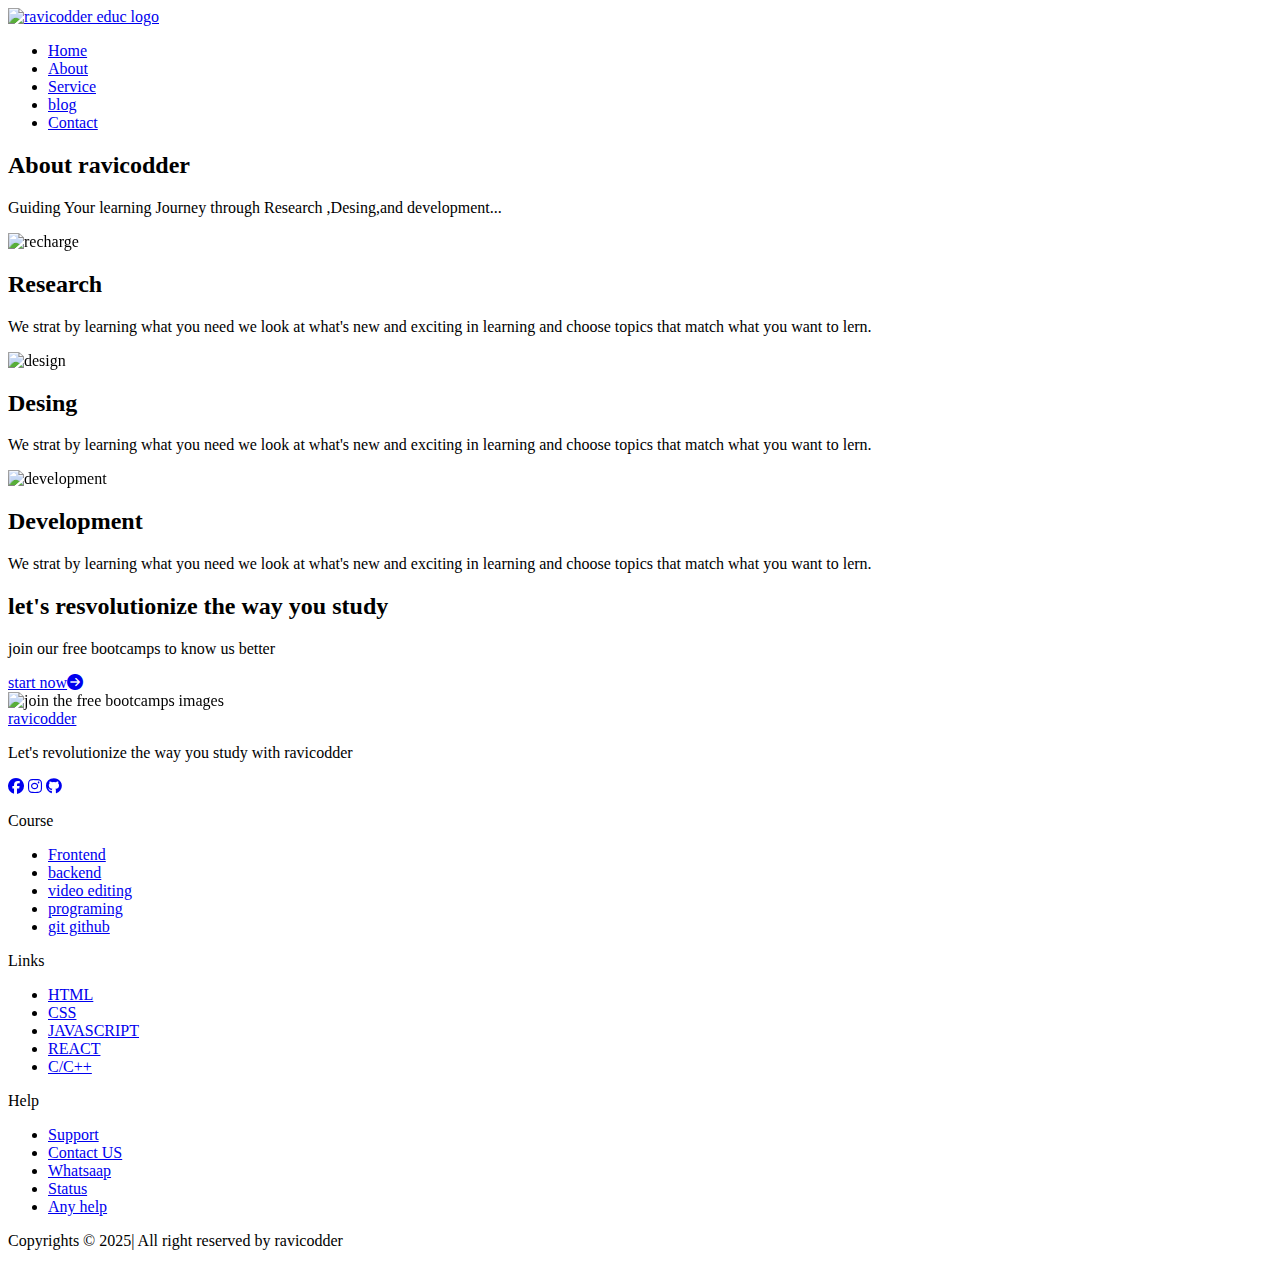
==== about.html @ 571eb175 "Add files via upload" ====
<!DOCTYPE html>
<html lang="en">

<head>
    <meta charset="UTF-8">
    <meta name="viewport" content="width=device-width, initial-scale=1.0">
    <meta name="robots" content="index,follow" />
    <meta name="author" content="raviranjan kumar">
    <meta name="description" content="ravicodder teaching plateform">
    <link rel="shortcut icon" href="/projectravi/img/ravicodderlogo.webp" type="image/x-icon">
    <link rel="stylesheet" href="https://cdnjs.cloudflare.com/ajax/libs/font-awesome/6.7.2/css/all.min.css">

    <title>About page</title>
    <link rel="stylesheet" href="/projectravi/css/style.css">
<!-- AOS pluing -->
<link rel="stylesheet" href="https://unpkg.com/aos@next/dist/aos.css" />
</head>

<body>
    <!-- headerbar -->

    <header class="section-navbar">
        <div class="container">
            <!-- logo -->
            <div class="navbar-brand">
                <a href="index.html">
                    <img src="/projectravi/img/ravicodder1.webp" alt="ravicodder educ logo" width="30%" height="auto">
                </a>
            </div>
            <!-- navbar -->
            <nav class="navbar">
                <ul>
                    <li class="navbar-item"><a href="index.html" class="navbar-link">Home</a></li>
                    <li class="navbar-item"><a href="about.html" class="navbar-link">About</a></li>
                    <li class="navbar-item"><a href="service.html" class="navbar-link">Service</a></li>
                    <li class="navbar-item"><a href="blog.html" class="navbar-link">blog</a></li>
                    <li class="navbar-item"><a href="contact.html" class="navbar-link">Contact</a></li>
                </ul>
            </nav>

        </div>

    </header>
    <!-- about -->

    <section class="section-about">
        <div class="container">
           <h2 class="section-common-heading">About ravicodder</h2>
           <p class="section-common-para">Guiding Your learning Journey through Research ,Desing,and development...</p>
        </div>
        <div class="container grid grid-three--cols">
           <!-- first card -->
           <div class="about-div">
              <div class="icon" data-aos="flip-left">
                 <img src="/projectravi/img/research.webp" alt="recharge">
              </div>
              <h2 class="section-common--title">Research</h2>
              <p>We strat by learning what you need we look at what's new and exciting in learning and choose topics that
                 match what you want to lern.</p>
           </div>
  
           <!-- two card -->
           <div class="about-div">
              <div class="icon" data-aos="flip-right">
                 <img src="/projectravi/img/design.webp" alt="design">
              </div>
              <h2 class="section-common--title">Desing</h2>
              <p>We strat by learning what you need we look at what's new and exciting in learning and choose topics that
                 match what you want to lern.</p>
           </div>
  
           <!-- third card -->
           <div class="about-div">
              <div class="icon" data-aos="flip-up">
                 <img src="/projectravi/img/Coding.webp" alt="development">
              </div>
              <h2 class="section-common--title">Development</h2>
              <p>We strat by learning what you need we look at what's new and exciting in learning and choose topics that
                 match what you want to lern.</p>
           </div>
        </div>
     </section>

        <!-- card part bottom -->
   <div class="section-contact-homepage" id="section-contact-homepage">
    <div class="container grid grid-two--cols">
       <!-- left part -->
       <div class="contact-content">
          <h2 class="contact-title">let's resvolutionize the way you study
          </h2>
          <p>join our free bootcamps to know us better</p>
          <div class="btns">
             <a href="contact.html">start now<i class="fa-solid fa-circle-arrow-right"></i></a>
          </div>
       </div>
       <!-- right part -->
       <div class="contact-img-part" data-aos="zoom-out-up">
          <img src="/projectravi/img/main.webp" alt=" join the free bootcamps images">
       </div>
    </div>

 </div>

 <!-- footer card -->
 <footer>
    <div class="container grid grid-four--cols">
       <!-- 1 div -->
       <div class="footer-1-div">
          <div class="logo-brand">
             <a href="index.html" class="footer-subheading">ravi<span>codder</span></a>
          </div>
          <p>Let's revolutionize the way you study with ravicodder</p>

          <!--  -->
          <div class="social-footer-icon" data-aos="zoom-out-right">
             <a href="https://www.facebook.com/share/1FSB2cSbWa/" target="_blank"><i class="fa-brands fa-facebook"></i></a>
             <a href="https://www.instagram.com/ravicodder?igsh=MTI1c21zY2c5YWM1Ng==" target="_blank"><i class="fa-brands fa-instagram"></i></a>
             <a href="https://github.com/raviranjankumar-yadav95" target="_blank"><i class="fa-brands fa-github"></i></a>

          </div>
       </div>
       <!-- 2 div -->
       <div class="footer-2-div">
          <p class="footer-subheading">Course</p>
          <ul>
             <li><a href="#">Frontend</a></li>
             <li><a href="#">backend</a></li>
             <li><a href="#">video editing</a></li>
             <li><a href="#">programing</a></li>
             <li><a href="#">git github</a></li>
          </ul>

       </div>

       <!-- 3 div -->
       <div class="footer-3-div">
          <p class="footer-subheading">Links</p>
          <ul>
             <li><a href="#">HTML</a></li>
             <li><a href="#">CSS</a></li>
             <li><a href="#">JAVASCRIPT</a></li>
             <li><a href="#">REACT</a></li>
             <li><a href="#">C/C++</a></li>
          </ul>

       </div>
       <!-- 4 div -->
       <div class="footer-4-div">
          <p class="footer-subheading">Help</p>
          <ul>
             <li><a href="#">Support</a></li>
             <li><a href="#">Contact US</a></li>
             <li><a href="#">Whatsaap</a></li>
             <li><a href="#">Status</a></li>
             <li><a href="#">Any help</a></li>
          </ul>

       </div>
    </div>
    <!--  -->
    <div class="foter">
      <div class="copy">
         <p>Copyrights &copy; 2025| All right reserved  by ravicodder</p>
      </div>
   </div>
 </footer>

 <!-- AOS pluing -->
 <script src="https://unpkg.com/aos@next/dist/aos.js"></script>
 <script>
   AOS.init();
 </script>
</body>

</html>
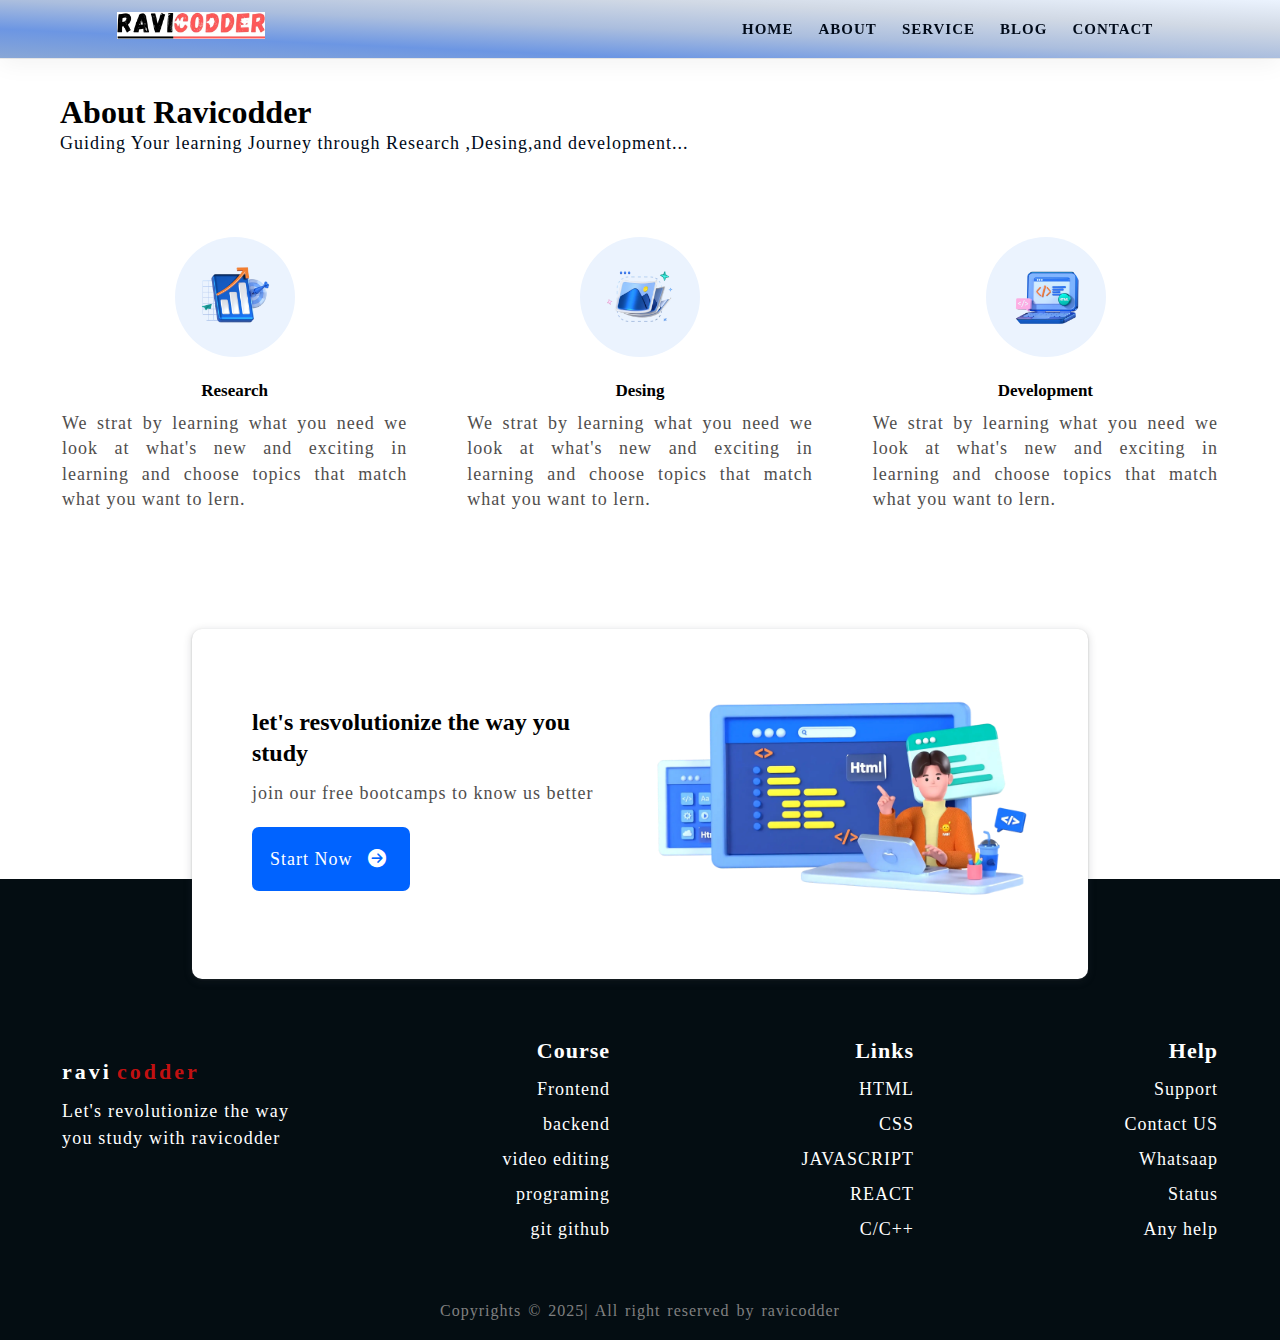
==== commit a7d8c706: "Add files via upload" ====
--- a/about.html
+++ b/about.html
@@ -7,11 +7,11 @@
     <meta name="robots" content="index,follow" />
     <meta name="author" content="raviranjan kumar">
     <meta name="description" content="ravicodder teaching plateform">
-    <link rel="shortcut icon" href="/projectravi/img/ravicodderlogo.webp" type="image/x-icon">
+    <link rel="shortcut icon" href="img/ravicodderlogo.webp" type="image/x-icon">
     <link rel="stylesheet" href="https://cdnjs.cloudflare.com/ajax/libs/font-awesome/6.7.2/css/all.min.css">
 
     <title>About page</title>
-    <link rel="stylesheet" href="/projectravi/css/style.css">
+    <link rel="stylesheet" href="style.css">
 <!-- AOS pluing -->
 <link rel="stylesheet" href="https://unpkg.com/aos@next/dist/aos.css" />
 </head>
@@ -24,7 +24,7 @@
             <!-- logo -->
             <div class="navbar-brand">
                 <a href="index.html">
-                    <img src="/projectravi/img/ravicodder1.webp" alt="ravicodder educ logo" width="30%" height="auto">
+                    <img src="img/ravicodder1.webp" alt="ravicodder educ logo" width="30%" height="auto">
                 </a>
             </div>
             <!-- navbar -->
@@ -52,7 +52,7 @@
            <!-- first card -->
            <div class="about-div">
               <div class="icon" data-aos="flip-left">
-                 <img src="/projectravi/img/research.webp" alt="recharge">
+                 <img src="img/research.webp" alt="recharge">
               </div>
               <h2 class="section-common--title">Research</h2>
               <p>We strat by learning what you need we look at what's new and exciting in learning and choose topics that
@@ -62,7 +62,7 @@
            <!-- two card -->
            <div class="about-div">
               <div class="icon" data-aos="flip-right">
-                 <img src="/projectravi/img/design.webp" alt="design">
+                 <img src="img/design.webp" alt="design">
               </div>
               <h2 class="section-common--title">Desing</h2>
               <p>We strat by learning what you need we look at what's new and exciting in learning and choose topics that
@@ -72,7 +72,7 @@
            <!-- third card -->
            <div class="about-div">
               <div class="icon" data-aos="flip-up">
-                 <img src="/projectravi/img/Coding.webp" alt="development">
+                 <img src="img/Coding.webp" alt="development">
               </div>
               <h2 class="section-common--title">Development</h2>
               <p>We strat by learning what you need we look at what's new and exciting in learning and choose topics that
@@ -95,7 +95,7 @@
        </div>
        <!-- right part -->
        <div class="contact-img-part" data-aos="zoom-out-up">
-          <img src="/projectravi/img/main.webp" alt=" join the free bootcamps images">
+          <img src="img/main.webp" alt=" join the free bootcamps images">
        </div>
     </div>
 
--- a/style.css
+++ b/style.css
@@ -0,0 +1,1162 @@
+
+* {
+    padding: 0;
+    margin: 0;
+    box-sizing: border-box;
+    list-style: none;
+    text-decoration: none;
+    font-family: "Urbanist", serif;
+    /* transition: 0.2s linear; */
+    scroll-behavior: smooth;
+}
+
+html {
+    font-size: 62.5%;
+    /* 1rem =10px */
+    scroll-behavior: smooth;
+    animation: .3s ease;
+    scroll-snap-type: Y proximity;
+}
+/* header{
+    scroll-snap-align: center;
+} */
+section{
+    scroll-snap-align: center;
+}
+/* footer{
+    scroll-snap-align: center;
+} */
+/* same size padding */
+/* .section-contact-homepage .container:first-child */
+/* .section-hero .container:first-child,
+.section-about .container:first-child,
+.section-course .container:first-child,
+.section-choose .container:first-child,
+.section-contact-homepage .container:first-child,
+.section-contact:first-child {
+    padding: 6.4rem 0 2.4rem 0;
+    margin-top: 5rem;
+} */
+:is(.section-hero, .section-about, .section-course, .section-choose, .section-contact-homepage, .section-contact) .container:first-child {
+    padding: 6.4rem 2rem 2.4rem 2rem;
+    margin-top: 3rem;
+}
+
+/* basePoint style  */
+h1,
+h2,
+h3,
+h4,
+h5,
+h6 {
+    font-family: "Poppins", serif;
+}
+
+p,
+li,
+a {
+    font-family: "Urbanist", serif;
+    font-size: 1.8rem;
+    letter-spacing: 0.1rem;
+    font-weight: 400;
+    color: var(--para-color);
+    line-height: 1.4;
+}
+
+/* theam */
+:root {
+    --main-color: #0063ff;
+    --supporting-color: #ebf3fe;
+    --font-color: #424242;
+    --bg-color: #ffffff;
+    --heading-color: #000a19;
+    --para-color: #504e4d;
+    --h-color: #003b99;
+    --test: #070101;
+    --bnt-hover-bg-color: #003b99;
+    --btn-box-shadow: rgba(100, 100, 111, 0.2)0px 7px 29px 0px;
+    --footer-bg-color: #040d12;
+}
+
+/*  */
+.container {
+    max-width: 120rem;
+    margin: 0 auto;
+    padding: 5.7rem 2.2rem;
+
+}
+
+.section-navbar {
+    width: 100%;
+    box-shadow: rgba(0, 0, 0, 0.05) 0px 6px 24px 0px, rgba(0, 0, 0, 0.08) 0px 0px 0px 1px;
+
+}
+
+/* .navbar-brand {
+    padding: 0 1rem;
+} */
+
+/* .navbar-brand img{
+    border-radius: 2px;
+    filter: drop-shadow(0px 0px 20px rgb(0, 68, 240));
+} */
+
+.section-navbar .container {
+    display: flex;
+    justify-content: space-around;
+    align-items: center;
+    padding: 1.2rem 1.6rem;
+}
+
+header {
+    position: fixed;
+    /* margin-top: 10rem; */
+    z-index: 10;
+    background-image: linear-gradient(to top right, #89a7d6, #6c96e3, #abbede, #d1d9e5, #ebf3fe);
+    top: 0;
+    left: 0;
+
+}
+
+.section-navbar .navbar ul {
+    display: flex;
+    gap: 2.5rem;
+    padding: 0 1rem;
+
+    & li a {
+        color: var(--heading-color);
+        text-transform: uppercase;
+        font-weight: 600;
+        font-size: 1.5rem;
+        display: inline-block;
+        position: relative;
+
+
+        &::after {
+            content: "";
+            position: absolute;
+            bottom: -2px;
+            left: 0;
+            width: 0;
+            border-bottom: 2px solid var(--main-color);
+            transition: all 0.3s linear;
+        }
+
+    }
+
+    & li a:hover:after {
+        width: 100%;
+        transition: all 0.3s linear;
+    }
+}
+
+/* grid hero */
+.grid {
+    display: grid;
+    align-items: center;
+    gap: 6rem;
+}
+
+.grid-two--cols {
+    grid-template-columns: repeat(2, 1fr);
+}
+
+.btns {
+    display: inline-block;
+    padding: 1.2rem 2.6rem;
+    background-color: var(--main-color);
+    color: white;
+    border-radius: 7px;
+}
+
+.btns:hover {
+    background-color: var(--bnt-hover-bg-color);
+    cursor: pointer;
+    box-shadow: var(--btn-box-shadow);
+
+}
+
+main {
+    background-image: linear-gradient(to top right, #3d86fa, #4484fb, #679eff, #b3d2ff, #ebf3fe);
+    position: relative;
+    margin-top: 3rem;
+
+}
+
+.section-hero--content .hero-subp {
+    text-transform: uppercase;
+    letter-spacing: 0.2rem;
+    font-size: 1.7rem;
+    word-spacing: 0.2rem;
+    font-weight: 700;
+    color: var(--h-color);
+}
+
+.section-hero--content .hero-hed {
+    font-size: 5rem;
+    color: var(--h-color);
+    font-weight: 700;
+
+}
+
+.section-hero--content .hero-para {
+    color: #fff;
+    margin: 2.4rem 0;
+    word-spacing: 2px;
+    letter-spacing: 3px;
+}
+
+.section-hero--img img {
+    width: 100%;
+    height: auto;
+    transform: scalex(-1);
+}
+
+/* main shape divider */
+.custom-shape-divider-bottom-1738842286 {
+    position: absolute;
+    bottom: 0;
+    left: 0;
+    width: 100%;
+    overflow: hidden;
+    line-height: 0;
+    transform: rotate(180deg);
+}
+
+.custom-shape-divider-bottom-1738842286 svg {
+    position: relative;
+    display: block;
+    width: calc(100% + 1.3px);
+    height: 60px;
+    transform: rotateY(180deg);
+}
+
+.custom-shape-divider-bottom-1738842286 .shape-fill {
+    fill: #FFFFFF;
+}
+
+/* about section */
+.section-about {
+    margin-bottom: -12rem;
+}
+
+.section-common-heading {
+    font-size: 3.2rem;
+    font-weight: 700;
+    text-transform: capitalize;
+}
+
+.section-common-para {
+    color: var(--heading-color);
+}
+
+.section-about .about-div {
+    text-align: center;
+
+}
+
+.about-div p {
+    text-align: justify;
+}
+
+.about-div .section-common--title {
+    margin: 2.2rem 0 1rem;
+    font-size: 1.7rem;
+}
+
+.container .grid {
+    display: grid;
+    gap: 4rem;
+}
+
+.section-about .about-div img {
+    padding: 2.3rem;
+    background-color: var(--supporting-color);
+    width: 12rem;
+    height: auto;
+    border-radius: 50%;
+
+}
+
+.grid-three--cols {
+    grid-template-columns: repeat(3, 1fr);
+}
+
+/* animate */
+/* .about-div .icon:hover>img */
+.about-div .icon img:hover {
+    transform: rotate(360deg);
+    transition: all 0.5s ease;
+    background: linear-gradient(to right, #0575e6, #021b79);
+}
+
+/* course section */
+.section-course {
+    margin-bottom: -16em;
+}
+
+/* course-card */
+.icon1 i {
+    padding: 2.3rem;
+    background-color: #e05a6ce6;
+    font-size: 2.5rem;
+    border-radius: 50%;
+    color: #fff;
+}
+
+.section-course .grid {
+    display: grid;
+    gap: 2rem;
+    /*width: 100%;
+    height: auto;
+    padding: 2rem;
+    margin: auto; */
+
+}
+
+.grid-four--cols {
+
+    text-align: center;
+    grid-template-columns: repeat(4, 1fr);
+}
+
+.section-course .course-div {
+    padding: 1rem;
+    width: 100%;
+    height: auto;
+    transition: all 0.3s ease;
+}
+
+.section-course .course-div:nth-child(1) i {
+    background: linear-gradient(to right, #e65405, #b10528);
+    animation: icon11 2s linear alternate infinite;
+}
+
+.section-course .course-div:nth-child(2) i {
+    background: linear-gradient(to right, #2e67a0, #0D7AE9);
+    animation: icon11 2s linear alternate infinite;
+}
+
+.section-course .course-div:nth-child(3) i {
+    background: linear-gradient(to right, #cfaa3a, #F2B90E);
+    animation: icon11 2s linear alternate infinite;
+}
+
+.section-course .course-div:nth-child(4) i {
+    background: linear-gradient(to right, #409ac1, #0379ab);
+    animation: icon11 2s linear alternate infinite;
+
+}
+
+/* @keyframes icon11{
+    0%{
+        rotate: -360deg;
+    }
+    100%{
+        rotate: 360deg;
+    }
+} */
+
+.section-course .course-div h2 {
+    margin: 10px 0;
+    text-transform: uppercase;
+
+}
+
+.course-div .course-para {
+    text-align: justify;
+}
+
+.section-course .course-div p {
+    font-size: 16px;
+}
+
+.section-course .course-div:hover {
+    box-shadow: var(--btn-box-shadow);
+    transition: all 0.3s ease;
+    border-radius: 5px;
+    transform: scale(1.1);
+
+}
+
+/* section-choose */
+/* grid template same hai about ka */
+.section-choose .grid {
+    gap: 6rem;
+    display: grid;
+    grid-template-columns: repeat(3, 1fr);
+}
+
+.section-choose .text-align--left .why-choose-div {
+    display: flex;
+    flex-direction: column;
+    justify-content: start;
+    align-items: end;
+    text-align: right;
+}
+
+.why-choose-div .common-text--highlight {
+    width: 5rem;
+    aspect-ratio: 1;
+    background-color: var(--supporting-color);
+    color: var(--main-color);
+    /* display: grid;
+    place-items: center; */
+    display: flex;
+    align-items: center;
+    justify-content: center;
+    font-size: 2rem;
+    font-weight: 600;
+    border-radius: 50%;
+
+}
+
+.why-choose-div {
+    margin-top: 2.5rem;
+}
+
+.why-choose-div p {
+    text-align: justify;
+}
+
+.why-choose-div h3 {
+    margin: 1.5rem 0 1rem;
+    font-size: 1.5rem;
+}
+
+/* img */
+.choose-center--div img {
+    width: 90%;
+    height: auto;
+    border-radius: 35px;
+}
+
+.choose-center--div,
+figure {
+    display: flex;
+    align-items: center;
+    justify-content: center;
+    position: relative;
+}
+
+.choose-center--div figure::before {
+    position: absolute;
+    z-index: -1;
+    content: "";
+    top: 50%;
+    left: 50%;
+    transform: translate(-50%, -50%);
+    background-color: #003b99;
+    width: 110%;
+    aspect-ratio: 1;
+    border-radius: 50%;
+    animation: circles 5s linear infinite;
+}
+
+@keyframes circles {
+    0% {
+        background-color: #b3d0ff;
+    }
+
+    25% {
+        background-color: #0753ce;
+    }
+
+    50% {
+        background-color: #134492;
+    }
+
+    75% {
+        background-color: #466ca8;
+    }
+
+    100% {
+        background-color: #b3d0ff;
+    }
+}
+
+.choose-center--div figure::after {
+    position: absolute;
+    z-index: -2;
+    content: "";
+    top: 50%;
+    left: 50%;
+    transform: translate(-50%, -50%);
+    /* background-color: #73a4f4; */
+    background-color: transparent;
+    border: 9px solid var(--supporting-color);
+    width: 120%;
+    aspect-ratio: 1;
+    border-radius: 50%;
+}
+
+
+/* card part bottom  section-contact-homepage */
+/* grid two upr ka same kr diye hai taki same ho jaye */
+.section-contact-homepage .contact-img-part img {
+    width: 100%;
+    height: auto;
+}
+
+.section-contact-homepage {
+    width: 70%;
+    height: 35rem;
+    margin: 0 auto;
+    box-shadow: rgba(60, 64, 67, 0.3) 0px 1px 2px 0px, rgba(60, 64, 67, 0.13) 0px 2px 7px 2px;
+    border-radius: 10px;
+    margin-bottom: 5rem;
+    padding: 0 3rem;
+    position: relative;
+    bottom: -15rem;
+    /* z-index: 1; */
+    background-color: var(--bg-color);
+}
+
+.section-contact-homepage .grid {
+    display: grid;
+    margin: 10px;
+    align-items: center;
+    gap: 3rem;
+}
+
+.section-contact-homepage .contact-content .contact-title {
+    font-size: 2.4rem;
+    line-height: 1.3;
+}
+
+.section-contact-homepage .contact-content {
+    width: 100%;
+    /* margin-top: -5rem; */
+
+}
+
+.contact-content p {
+    margin: 1.2rem 0 2rem;
+}
+
+.contact-content .btns a {
+    color: #fff;
+    text-transform: capitalize;
+}
+
+.contact-content .btns a i {
+    margin: 0 0 0 10px;
+    padding: 5px;
+    transition: all 0.3s ease;
+}
+
+/* footer section */
+
+footer {
+    background-color: var(--footer-bg-color);
+    padding-top: 10rem;
+    width: 100%;
+
+}
+
+footer * {
+    color: #fff;
+}
+
+/* footer .grid-four--cols .footer-2-div {
+    width: 100%;
+    text-align: right;
+} */
+.footer-2-div,
+.footer-3-div,
+.footer-4-div p {
+    text-align: right;
+}
+
+
+
+.grid ul {
+    text-align: right;
+}
+
+.grid ul li {
+    margin-top: 1rem;
+}
+
+.logo-brand a {
+    letter-spacing: 3px;
+}
+
+.logo-brand span {
+    color: rgba(206, 17, 17, 0.941);
+    padding-left: 5px;
+
+}
+
+.grid ul li a:hover {
+    color: #0063ff;
+    transition: all .3s ease;
+}
+
+.footer-subheading {
+    font-size: 2.2rem;
+    font-weight: 600;
+}
+
+.footer-1-div {
+    text-align: left;
+}
+
+.footer-1-div p {
+    margin: 1rem 0 2rem 0;
+    letter-spacing: 1.2px;
+    line-height: 1.5;
+}
+
+/* icon part */
+.social-footer-icon {
+    display: flex;
+    gap: 1rem;
+    justify-content: flex-start;
+    text-align: center;
+}
+
+.social-footer-icon i {
+    width: 5rem;
+    aspect-ratio: 1;
+    border-radius: 50%;
+    background-color: var(--bnt-hover-bg-color);
+    font-size: 2rem;
+    /* text-align: center; */
+    /* padding: 1.5rem; */
+    align-content: center;
+    transition: all .3s ease;
+}
+
+.social-footer-icon i:hover {
+    background-color: var(--bg-color);
+    color: var(--bnt-hover-bg-color);
+    transition: all .5s ease;
+    border: 1px solid red;
+    transform: rotate(360deg);
+}
+
+/*  */
+
+.foter {
+    text-align: center;
+    width: 100%;
+    height: 40px;
+    padding-bottom: 1rem;
+
+    p {
+        font-size: 16px;
+        color: gray;
+        word-spacing: 2px;
+    }
+
+}
+
+/* section blog css */
+.section-blog {
+    background-color: var(--bg-color);
+    margin-bottom: -10rem;
+}
+
+
+.section-blog .grid-for-cols {
+    display: grid;
+    grid-template-columns: repeat(4, 1fr);
+
+}
+
+.section-blog .blog figure img {
+    width: 100%;
+    height: auto;
+    border-top-left-radius: 5px;
+    border-top-right-radius: 5px;
+}
+
+
+.section-blog .container {
+    margin-top: 5rem;
+}
+
+.blog {
+    /* border: 2px solid black; */
+    box-shadow: var(--btn-box-shadow);
+    border-radius: 5px;
+    transition: all .2s ease;
+}
+
+.blog:hover {
+    transform: scale(1.1);
+    transition: all .2s ease;
+}
+
+.blog-content {
+    padding: 19px;
+}
+
+.blog-content .blog-date {
+    display: flex;
+    justify-content: space-between;
+    align-items: center;
+    margin: 1.2rem 0;
+
+    & .fa-solid {
+        padding: 0;
+    }
+}
+
+.blog-content h3 {
+    font-size: 1.8rem;
+
+}
+
+
+
+/* contact page */
+.section-contact {
+    margin-top: 5rem;
+    margin-bottom: -16rem;
+}
+
+/* .section-blog {
+    background-color: var(--bg-color);
+    margin-bottom: -10rem;
+} */
+.section-contact .grid-two--cols {
+    display: grid;
+    grid-template-columns: repeat(2, 1fr);
+    margin-top: -1rem;
+
+}
+
+
+.section-contact .form-part,
+iframe {
+    width: 100%;
+}
+
+/* 
+.section-contact .map {
+    width: 100%;
+} */
+
+.section-contact .mb-3 {
+    margin-bottom: 2rem;
+}
+
+.section-contact .mb-3 label {
+    display: block;
+    font-size: 1.7rem;
+    text-transform: capitalize;
+    color: grey;
+}
+
+.mb-3 input,
+textarea {
+    width: 100%;
+    padding: 1.2rem 2.2rem;
+    margin-top: 3px;
+    font-size: 17px;
+}
+
+input:focus-visible,
+textarea:focus-visible {
+    outline: 0.1rem solid rgb(205, 13, 13);
+    transition: .3s ease;
+}
+
+
+.mb-3 input::placeholder {
+    /* padding-left: 10px; */
+    letter-spacing: 2px;
+    text-transform: capitalize;
+    font-size: 14px;
+}
+
+.btns {
+    border: none;
+    font-size: 18px;
+    padding: 18px;
+    transition: all .3s ease;
+    text-transform: capitalize;
+}
+
+.btns:hover {
+    transition: all .3s ease;
+}
+
+/* width */
+
+::-webkit-scrollbar {
+    width: 1rem;
+}
+
+/* track */
+::-webkit-scrollbar-track {
+    background-color: var(--supporting-color);
+}
+
+/*handle */
+::-webkit-scrollbar-thumb {
+    background-color: var(--main-color);
+    border-radius: 40px;
+}
+
+/* handle:hover*/
+::-webkit-scrollbar-thumb:hover {
+    background-color: var(--heading-color);
+}
+
+/* responsive @media queries section*/
+
+@media (width<=1150px) {
+    .section-course .grid-four--cols {
+        /* text-align: center; */
+        grid-template-columns: repeat(auto-fit, minmax(250px, 1fr));
+    }
+}
+
+
+@media (max-width:1058px) {
+    html {
+        font-size: 56.5%;
+    }
+
+    .section-hero--img img {
+        width: 90%;
+    }
+
+    .section-hero--content .hero-hed {
+        font-size: 4.4rem;
+    }
+
+    .btns {
+        font-size: 16px;
+        padding: 16px;
+    }
+}
+
+@media (max-width:1004px) {
+    .section-hero--content {
+
+        & .btns {
+            font-size: 16px;
+            padding: 16px;
+            margin-bottom: 6.5rem;
+        }
+    }
+}
+
+@media (max-width:990px) {
+    .custom-shape-divider-bottom-1738842286 svg {
+        height: 40px;
+    }
+
+
+    .section-hero--img img {
+        width: 70%;
+    }
+
+    .section-hero--content .hero-hed {
+        font-size: 4.1rem;
+    }
+
+    .btns {
+        font-size: 15px;
+        padding: 15px;
+    }
+
+    .section-hero {
+        height: auto;
+        padding-bottom: 5rem;
+
+        & .grid-two--cols {
+            grid-template-columns: 1fr;
+
+        }
+
+        & .section-hero--content {
+            order: 2;
+        }
+
+        & .section-hero--img {
+            order: 1;
+            width: 50%;
+            margin: auto;
+        }
+
+    }
+
+}
+
+@media (width<=980px) {
+    .section-blog .grid-for-cols {
+        /* grid-template-columns: repeat(2, 1fr); */
+        grid-template-columns: repeat(2, minmax(100px, 1fr));
+        margin-top: -1rem;
+    }
+
+    footer .grid-four--cols {
+        grid-template-columns: repeat(3, minmax(100px, 1fr));
+        text-align: left;
+
+        & .footer-1-div {
+            grid-row: 1/3;
+            grid-column: 1/-1;
+            margin-top: 2.3rem;
+            text-align: left;
+        }
+
+        & .footer-2-div {
+            text-align: left;
+        }
+
+        & .footer-2-div ul {
+            text-align: left;
+        }
+
+    }
+}
+
+@media (max-width:940px) {
+
+    :is(.section-hero, .section-about, .section-course, .section-choose, .section-contact-homepage, .section-contact) .container:first-child {
+        padding: 6.4rem 2rem 2.4rem 2rem;
+        margin-top: 5rem;
+    }
+
+    html {
+        font-size: 54.5%;
+    }
+
+    .custom-shape-divider-bottom-1738842286 svg {
+        height: 40px;
+    }
+
+
+    .section-hero--img img {
+        width: 80%;
+    }
+
+    .section-hero--content .hero-hed {
+        font-size: 4rem;
+    }
+
+
+}
+
+@media (max-width:840px) {
+    /* .section-course .grid-four--cols {
+        text-align: center;
+        grid-template-columns: repeat(2, 1fr);
+    } */
+
+    .section-course .grid {
+        margin-bottom: 10rem;
+    }
+
+    .grid-three--cols {
+        grid-template-columns: 1fr;
+    }
+
+    .section-contact .grid-two--cols {
+
+        grid-template-columns: 1fr;
+        margin-top: -1rem;
+    }
+
+    .section-choose .grid {
+        grid-template-columns: 1fr;
+    }
+
+    .section-choose .text-align--left .why-choose-div {
+
+        align-items: start;
+        text-align: start;
+    }
+
+    .choose-center--div img {
+        width: 50%;
+
+    }
+
+    .choose-center--div figure::before {
+        width: 80%;
+    }
+
+    .choose-center--div figure::after {
+        width: 85%;
+    }
+}
+
+
+@media (max-width:768px) {
+
+
+    .section-common-heading {
+        margin-top: 5rem;
+    }
+    
+    .choose-center--div, figure {
+    
+        margin-top: 2rem;
+    }
+    .section-hero--content .hero-hed {
+        font-size: 3.5rem;
+    }
+
+
+    .section-navbar .container {
+        display: flex;
+        flex-direction: column;
+        text-align: center;
+        margin: 1rem 0;
+
+        & .navbar-brand {
+            /* margin: 0 12rem 0 12rem; */
+            width: 400px;
+            margin-bottom: 1rem;
+            text-align: center;
+        }
+    }
+
+}
+
+@media (max-width:768px) {
+
+    .section-hero--img img {
+        width: 90%;
+    }
+    .section-contact-homepage .grid {
+        margin: 10px;
+    }
+
+    .section-contact-homepage .contact-content .contact-title {
+        font-size: 2rem;
+        line-height: 1.1;
+    }
+
+    .contact-content p {
+        margin: 1rem 0 1.5rem;
+    }
+
+    .section-contact-homepage {
+        margin-top: -15rem;
+
+        & .btns {
+            padding: 10px;
+            font-size: 10px;
+        }
+    }
+}
+
+
+@media (max-width:590px) {
+
+    .section-hero--img img {
+        width: 100%;
+    }
+
+    .section-hero--content .hero-hed {
+        font-size: 3rem;
+    }
+    .section-contact-homepage .grid{
+        display: flex;
+        flex-direction: column;
+    }
+    .section-contact-homepage .contact-img-part img {
+        width: 150px;
+        margin-top: -1rem;
+    }
+    .contact-img-part{
+        order: 1;
+    }
+    .contact-content{
+        order: 2;
+    }
+    .section-contact-homepage {
+        width: 70%;
+        height: 45rem;
+    }
+    .section-contact-homepage .btns{
+        display: block;
+        text-align: center;
+        padding: 10px;
+    }
+}
+
+@media (max-width:468px) {
+    .section-hero--img img {
+        width: 110%;
+    }
+
+    .section-hero--content .hero-hed {
+        font-size: 2.6rem;
+    }
+    .section-common-heading {
+        font-size: 2.6rem;
+    }
+
+    .choose-center--div {
+        order: 1;
+    }
+
+    .choose-left--div {
+        order: 2;
+    }
+
+    .choose-right--div {
+        order: 3;
+    }
+
+    .choose-center--div figure::before {
+        width: 0;
+        height: 0;
+        background-color: transparent;
+        padding: 0;
+    }
+
+    .choose-center--div figure::after {
+        width: 0;
+        height: 0;
+        background-color: transparent;
+        padding: 0;
+    }
+
+    .section-choose .grid {
+        gap: 0rem;
+    }
+
+    footer .grid-four--cols {
+        grid-template-columns: repeat(2, minmax(100px, 1fr));
+        text-align: left;
+    }
+    
+    
+    .foter .copy {
+        p {
+            font-size: 15px;
+        
+        }
+    }
+
+    .section-blog .grid-for-cols {
+        /* grid-template-columns: repeat(2, 1fr); */
+        grid-template-columns:  1fr;
+    }
+
+}
+@media (width<=360px){
+    
+    .contact-content .btns a {
+        color: #fff;
+        text-transform: capitalize;
+        font-size: 15px;
+    }
+    .section-contact-homepage .btns{
+        padding: 8px;
+    }
+    .section-navbar .navbar ul {
+           gap: 1.7rem;
+       
+    }
+}